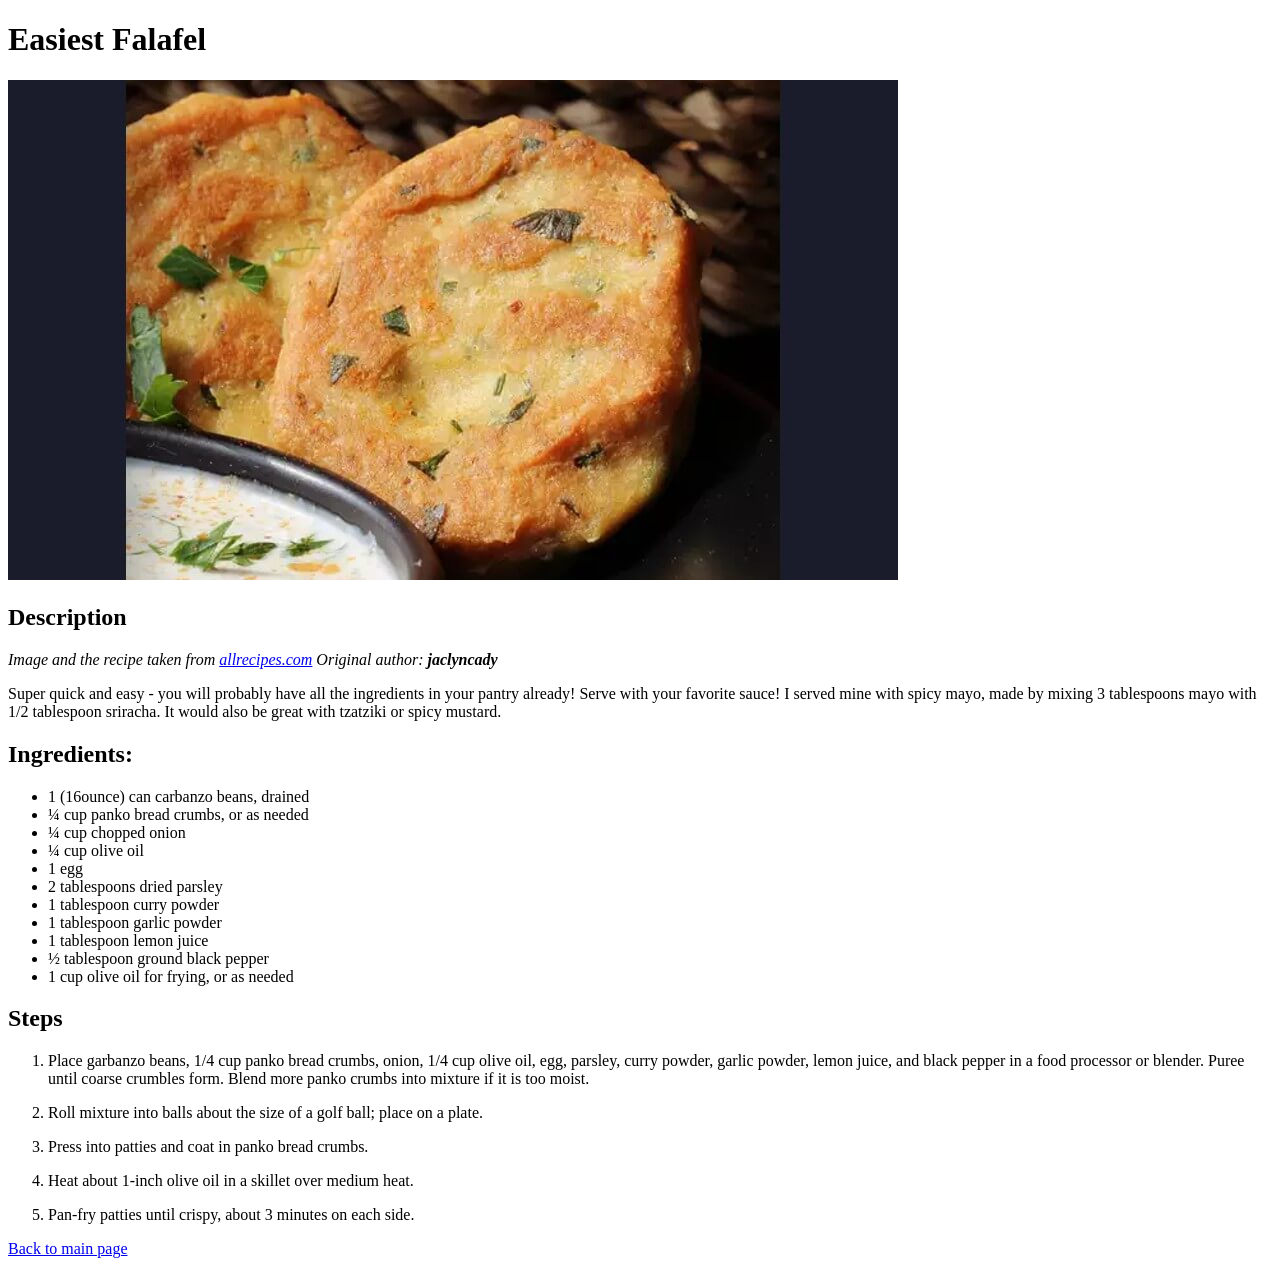
==== recipes/falafel.html @ e255f5f9 "Added two more recipe pages: falafel.html and speghetti.html, updated links to them in index.html" ====
<!DOCTYPE html>
<html lang="en">
    <head>
        <meta charset="utf-8">
        <meta name="viewport" content="width=device-width, initial-scale=1.0">
        <title>Odin Recipes: Falafel</title>
    </head>
    <body>
        <h1>Easiest Falafel</h1>
        <img src="../img/falafel.jpg" alt="image of a falafel" width="890px" height="500px">
        <h2>Description</h2>
            <p><i>Image and the recipe taken from <a href="https://www.allrecipes.com/recipe/220730/easiest-falafel/">allrecipes.com</a> Original author: <strong>jaclyncady</strong></i></p>

            <p>Super quick and easy - you will probably have all the ingredients in your pantry already! Serve with your favorite sauce! I served mine with spicy mayo, made by mixing 3 tablespoons mayo with 1/2 tablespoon sriracha. It would also be great with tzatziki or spicy mustard.</p>

        <h2>Ingredients:</h2>
        
        <ul>
            <li>1 (16ounce) can carbanzo beans, drained</li>
            <li>¼ cup panko bread crumbs, or as needed</li>
            <li>¼ cup chopped onion</li>
            <li>¼ cup olive oil</li>
            <li>1 egg</li>
            <li>2 tablespoons dried parsley</li>
            <li>1 tablespoon curry powder</li>
            <li>1 tablespoon garlic powder</li>
            <li>1 tablespoon lemon juice</li>
            <li>½ tablespoon ground black pepper</li>
            <li>1 cup olive oil for frying, or as needed</li>
        </ul>

        <h2>Steps</h2>

        <ol>
            <li>
                <p>
                    Place garbanzo beans, 1/4 cup panko bread crumbs, onion, 1/4 cup olive oil, egg, parsley, curry powder, garlic powder, lemon juice, and black pepper in a food processor or blender. Puree until coarse crumbles form. Blend more panko crumbs into mixture if it is too moist.
                </p>
            </li>
            
            <li>
                <p>
                    Roll mixture into balls about the size of a golf ball; place on a plate.
                </p>
            </li>

            <li>
                <p>
                    Press into patties and coat in panko bread crumbs.
                </p>
            </li>

            <li>
                <p>
                    Heat about 1-inch olive oil in a skillet over medium heat.
                </p>
            </li>

            <li>
                <p>
                    Pan-fry patties until crispy, about 3 minutes on each side.
                </p>
            </li>
        </ol>
        <a href="../index.html">Back to main page</a>
    </body>
</html>
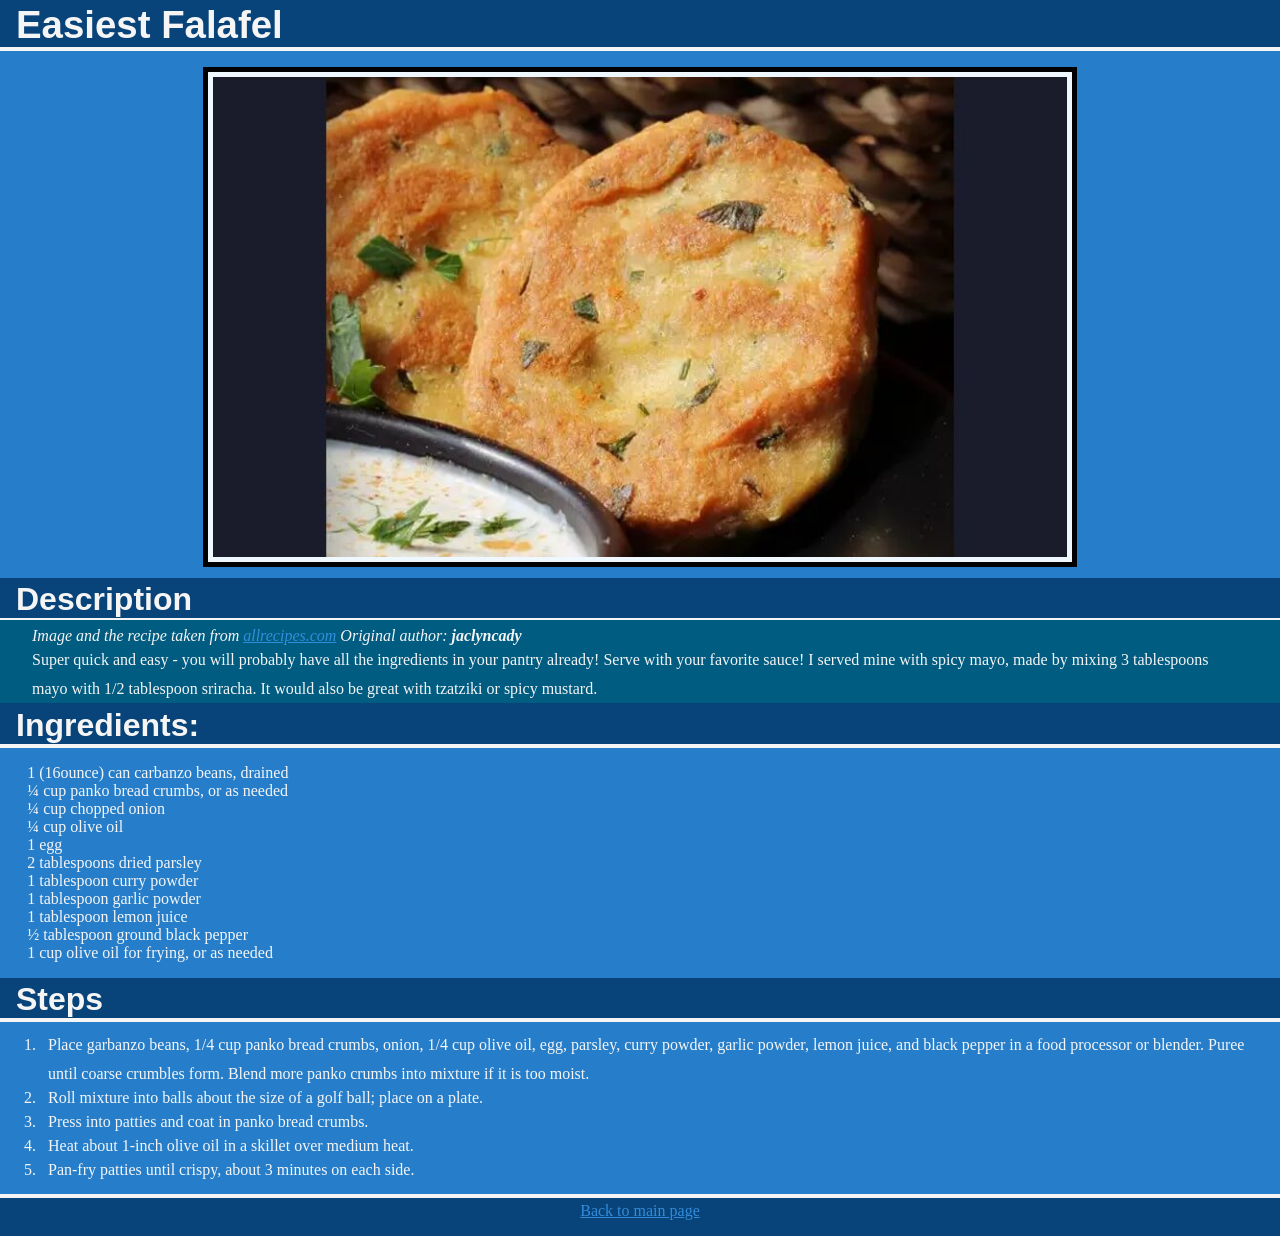
==== commit 5810095d: "add a stylesheet" ====
--- a/recipes/falafel.html
+++ b/recipes/falafel.html
@@ -4,6 +4,7 @@
         <meta charset="utf-8">
         <meta name="viewport" content="width=device-width, initial-scale=1.0">
         <title>Odin Recipes: Falafel</title>
+        <link rel="stylesheet" href="../css/styles.css">
     </head>
     <body>
         <h1>Easiest Falafel</h1>
@@ -62,6 +63,6 @@
                 </p>
             </li>
         </ol>
-        <a href="../index.html">Back to main page</a>
+        <a class="footer" href="../index.html">Back to main page</a>
     </body>
 </html>
--- a/css/styles.css
+++ b/css/styles.css
@@ -0,0 +1,96 @@
+body {
+  background-color: rgb(38, 126, 202);
+  text-align: center;
+  color: whitesmoke;
+}
+* {
+  text-align: initial;
+}
+
+h1, h2, .footer {
+  background-color: rgb(8, 68, 121);
+  padding-top: .2rem;
+  padding-right: 1rem;
+  padding-left: 1rem;
+
+  margin-top: -.5rem;
+  margin-left: -.5rem;
+  margin-right: -.5rem;
+}
+
+h1, h2 {
+  
+  border-bottom: 4px solid whitesmoke;
+  padding-bottom: 0;
+
+  margin-bottom: 1rem;
+
+  font-family: Arial, Helvetica, sans-serif;
+  font-size: 2.4em;
+
+  text-align: initial;
+}
+
+.footer {
+  display: block;
+  text-align: center;
+  border-top: 4px solid whitesmoke;
+  padding-bottom: 1rem;
+  margin-bottom: -5rem;
+}
+
+h2 {
+  font-size: 2em;
+  margin: .2em -8px ;
+}
+
+a {
+  color: rgba(57, 152, 235, 0.85);
+}
+
+a:visited { 
+  color: rgb(52, 214, 255);
+}
+
+li a {
+  color: rgba(240, 248, 255, 0.85);
+}
+
+li a:hover {
+  color: rgb(240, 248, 255);
+}
+li a:visited { 
+  color: rgb(0, 24, 70);
+}
+
+ul {
+  list-style: none;
+  padding-left: 1.2em;
+}
+
+ol {
+  padding-left: 2em;
+}
+ol p {
+  padding-left: 1em;
+}
+
+
+img {
+  background-color: aliceblue;
+  height: 480px;
+  width: auto;
+  border: 5px solid black;
+  padding: 5px;
+}
+
+p {
+  background-color: rgb(0, 92, 128);
+  margin: -8px;
+  padding:  .1em 2em;
+  line-height: 1.8em;
+}
+
+ol p {
+  background-color: transparent;
+}
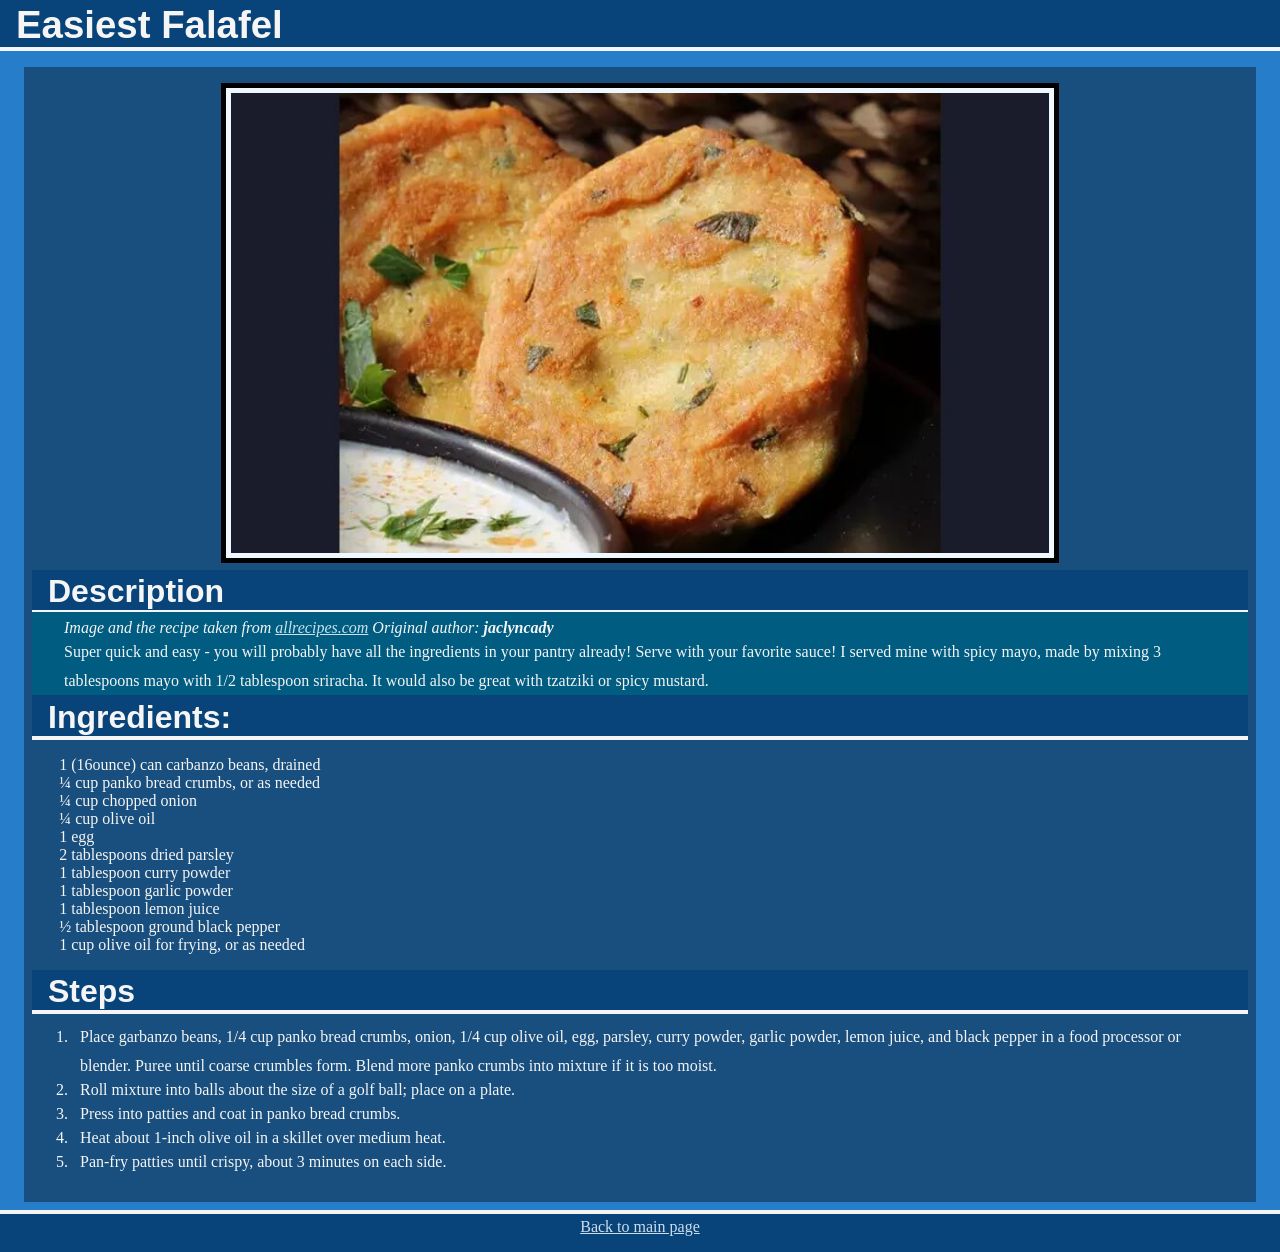
==== commit 254d4f45: "Minor style fixes" ====
--- a/recipes/falafel.html
+++ b/recipes/falafel.html
@@ -1,68 +1,90 @@
 <!DOCTYPE html>
 <html lang="en">
-    <head>
-        <meta charset="utf-8">
-        <meta name="viewport" content="width=device-width, initial-scale=1.0">
-        <title>Odin Recipes: Falafel</title>
-        <link rel="stylesheet" href="../css/styles.css">
-    </head>
-    <body>
-        <h1>Easiest Falafel</h1>
-        <img src="../img/falafel.jpg" alt="image of a falafel" width="890px" height="500px">
-        <h2>Description</h2>
-            <p><i>Image and the recipe taken from <a href="https://www.allrecipes.com/recipe/220730/easiest-falafel/">allrecipes.com</a> Original author: <strong>jaclyncady</strong></i></p>
+  <head>
+    <meta charset="utf-8" />
+    <meta name="viewport" content="width=device-width, initial-scale=1.0" />
+    <title>Odin Recipes: Falafel</title>
+    <link rel="stylesheet" href="../css/styles.css" />
+  </head>
+  <body>
+    <header>
+      <h1>Easiest Falafel</h1>
+    </header>
+    <main>
+      <img
+        src="../img/falafel.jpg"
+        alt="Falafel."
+        width="890px"
+        height="500px"
+      />
+      <h2>Description</h2>
+      <p>
+        <i
+          >Image and the recipe taken from
+          <a href="https://www.allrecipes.com/recipe/220730/easiest-falafel/"
+            >allrecipes.com</a
+          >
+          Original author: <strong>jaclyncady</strong></i
+        >
+      </p>
 
-            <p>Super quick and easy - you will probably have all the ingredients in your pantry already! Serve with your favorite sauce! I served mine with spicy mayo, made by mixing 3 tablespoons mayo with 1/2 tablespoon sriracha. It would also be great with tzatziki or spicy mustard.</p>
+      <p>
+        Super quick and easy - you will probably have all the ingredients in your
+        pantry already! Serve with your favorite sauce! I served mine with spicy
+        mayo, made by mixing 3 tablespoons mayo with 1/2 tablespoon sriracha. It
+        would also be great with tzatziki or spicy mustard.
+      </p>
 
-        <h2>Ingredients:</h2>
-        
-        <ul>
-            <li>1 (16ounce) can carbanzo beans, drained</li>
-            <li>¼ cup panko bread crumbs, or as needed</li>
-            <li>¼ cup chopped onion</li>
-            <li>¼ cup olive oil</li>
-            <li>1 egg</li>
-            <li>2 tablespoons dried parsley</li>
-            <li>1 tablespoon curry powder</li>
-            <li>1 tablespoon garlic powder</li>
-            <li>1 tablespoon lemon juice</li>
-            <li>½ tablespoon ground black pepper</li>
-            <li>1 cup olive oil for frying, or as needed</li>
-        </ul>
+      <h2>Ingredients:</h2>
 
-        <h2>Steps</h2>
+      <ul>
+        <li>1 (16ounce) can carbanzo beans, drained</li>
+        <li>¼ cup panko bread crumbs, or as needed</li>
+        <li>¼ cup chopped onion</li>
+        <li>¼ cup olive oil</li>
+        <li>1 egg</li>
+        <li>2 tablespoons dried parsley</li>
+        <li>1 tablespoon curry powder</li>
+        <li>1 tablespoon garlic powder</li>
+        <li>1 tablespoon lemon juice</li>
+        <li>½ tablespoon ground black pepper</li>
+        <li>1 cup olive oil for frying, or as needed</li>
+      </ul>
 
-        <ol>
-            <li>
-                <p>
-                    Place garbanzo beans, 1/4 cup panko bread crumbs, onion, 1/4 cup olive oil, egg, parsley, curry powder, garlic powder, lemon juice, and black pepper in a food processor or blender. Puree until coarse crumbles form. Blend more panko crumbs into mixture if it is too moist.
-                </p>
-            </li>
-            
-            <li>
-                <p>
-                    Roll mixture into balls about the size of a golf ball; place on a plate.
-                </p>
-            </li>
+      <h2>Steps</h2>
 
-            <li>
-                <p>
-                    Press into patties and coat in panko bread crumbs.
-                </p>
-            </li>
+      <ol>
+        <li>
+          <p>
+            Place garbanzo beans, 1/4 cup panko bread crumbs, onion, 1/4 cup olive
+            oil, egg, parsley, curry powder, garlic powder, lemon juice, and black
+            pepper in a food processor or blender. Puree until coarse crumbles
+            form. Blend more panko crumbs into mixture if it is too moist.
+          </p>
+        </li>
 
-            <li>
-                <p>
-                    Heat about 1-inch olive oil in a skillet over medium heat.
-                </p>
-            </li>
+        <li>
+          <p>
+            Roll mixture into balls about the size of a golf ball; place on a
+            plate.
+          </p>
+        </li>
 
-            <li>
-                <p>
-                    Pan-fry patties until crispy, about 3 minutes on each side.
-                </p>
-            </li>
-        </ol>
-        <a class="footer" href="../index.html">Back to main page</a>
-    </body>
-</html>+        <li>
+          <p>Press into patties and coat in panko bread crumbs.</p>
+        </li>
+
+        <li>
+          <p>Heat about 1-inch olive oil in a skillet over medium heat.</p>
+        </li>
+
+        <li>
+          <p>Pan-fry patties until crispy, about 3 minutes on each side.</p>
+        </li>
+      </ol>
+    </main>
+    <footer>
+      <a class="footer" href="../index.html">Back to main page</a>
+    </footer>
+  </body>
+</html>
--- a/css/styles.css
+++ b/css/styles.css
@@ -3,6 +3,7 @@
   text-align: center;
   color: whitesmoke;
 }
+
 * {
   text-align: initial;
 }
@@ -31,6 +32,10 @@
   text-align: initial;
 }
 
+h3 {
+  font-size: 1rem;
+}
+
 .footer {
   display: block;
   text-align: center;
@@ -44,12 +49,27 @@
   margin: .2em -8px ;
 }
 
+p {
+  background-color: rgb(0, 92, 128);
+  margin: -8px;
+  padding:  .1em 2em;
+  line-height: 1.8em;
+}
+
 a {
-  color: rgba(57, 152, 235, 0.85);
+  color: rgba(240, 248, 255, 0.85);
 }
 
 a:visited { 
-  color: rgb(52, 214, 255);
+  color: rgb(130, 154, 200);
+}
+
+li {
+  transition: .25s linear;
+}
+
+li:has(a):hover {
+  transform: translateX(.5rem);
 }
 
 li a {
@@ -60,7 +80,7 @@
   color: rgb(240, 248, 255);
 }
 li a:visited { 
-  color: rgb(0, 24, 70);
+  color: rgb(150, 174, 220);
 }
 
 ul {
@@ -77,20 +97,23 @@
 
 
 img {
+  box-sizing: border-box;
+  display: block;
   background-color: aliceblue;
-  height: 480px;
+  max-height: 480px;
   width: auto;
   border: 5px solid black;
+  margin: auto;
   padding: 5px;
 }
 
-p {
-  background-color: rgb(0, 92, 128);
-  margin: -8px;
-  padding:  .1em 2em;
-  line-height: 1.8em;
-}
 
 ol p {
   background-color: transparent;
+}
+
+main {
+  margin: 16px;
+  padding: 16px;
+ background-image: linear-gradient(#00000060, #00000060);
 }
